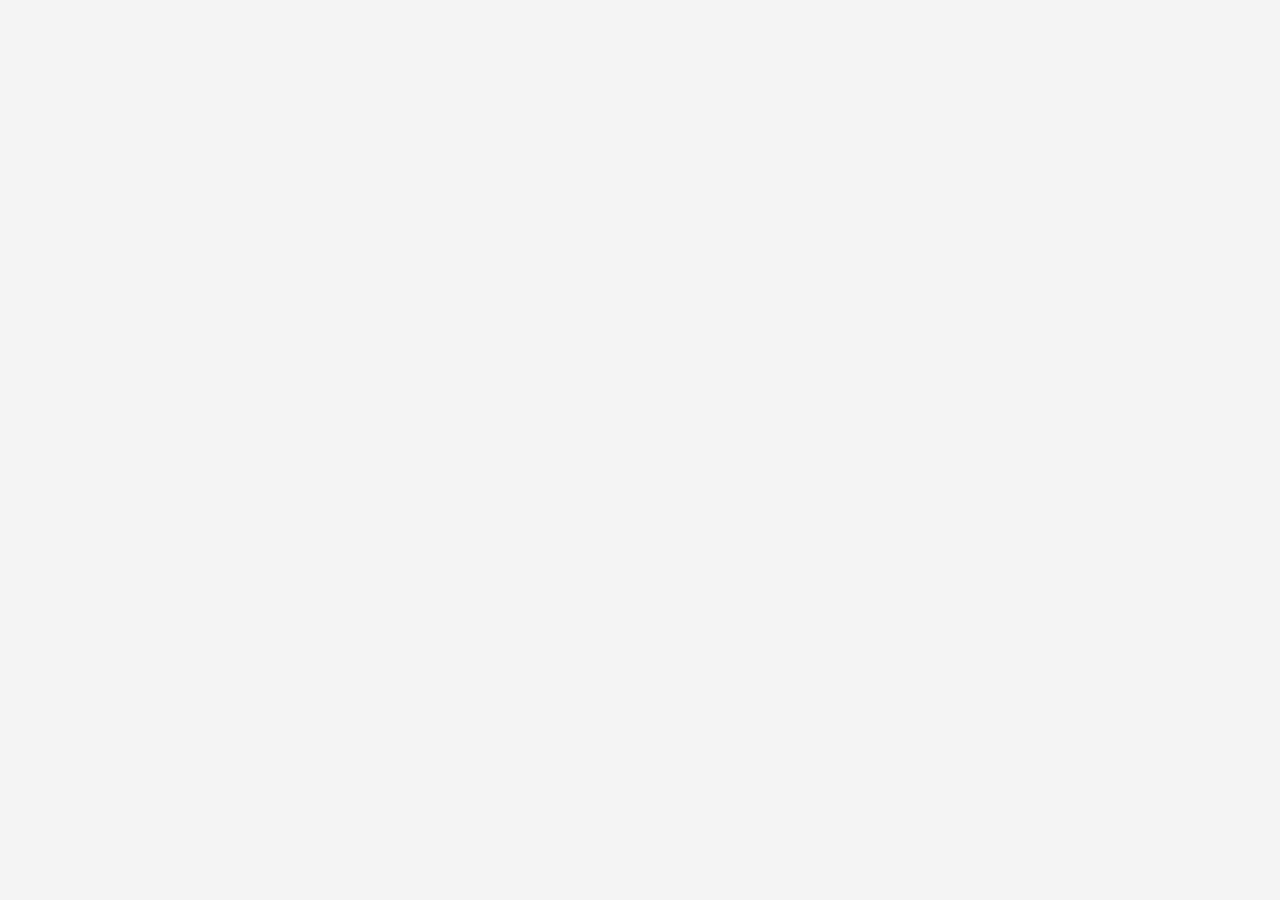
==== orderform.html @ 836e7685 "test 1" ====
<!DOCTYPE html>
<html lang="en">

<head>
    <meta charset="utf-8">
    <title>JavaScript Form Validation</title>
    <link href="orderform.css" rel="stylesheet">

    <script src="https://ajax.googleapis.com/ajax/libs/jquery/1.11.3/jquery.min.js"></script>
    <script src="orderform.js"></script>
</head>

<body>
    <!-- keep the rest of your original HTML the same -->
</body>

</html>
---- orderform.css ----
body {
    font-family: Arial, Helvetica, sans-serif;
    background-color: #f4f4f4;
    margin: 20px;
}

h1, h2 {
    color: darkgreen;
}

table {
    width: 100%;
    border-collapse: collapse;
    margin-bottom: 20px;
    background-color: white;
}

table, th, td {
    border: 1px solid #999;
}

th, td {
    padding: 10px;
    text-align: left;
}

input[type="text"],
input[type="email"],
select {
    width: 95%;
    padding: 8px;
    margin-top: 5px;
}

.qty {
    width: 60px;
}

.error {
    color: red;
    font-size: 12px;
    margin-left: 10px;
}

#totals td {
    font-weight: bold;
}

button,
input[type="submit"] {
    background-color: darkgreen;
    color: white;
    border: none;
    padding: 10px 20px;
    cursor: pointer;
}

button:hover,
input[type="submit"]:hover {
    background-color: green;
}

footer {
    margin-top: 20px;
    text-align: center;
    color: #666;
}
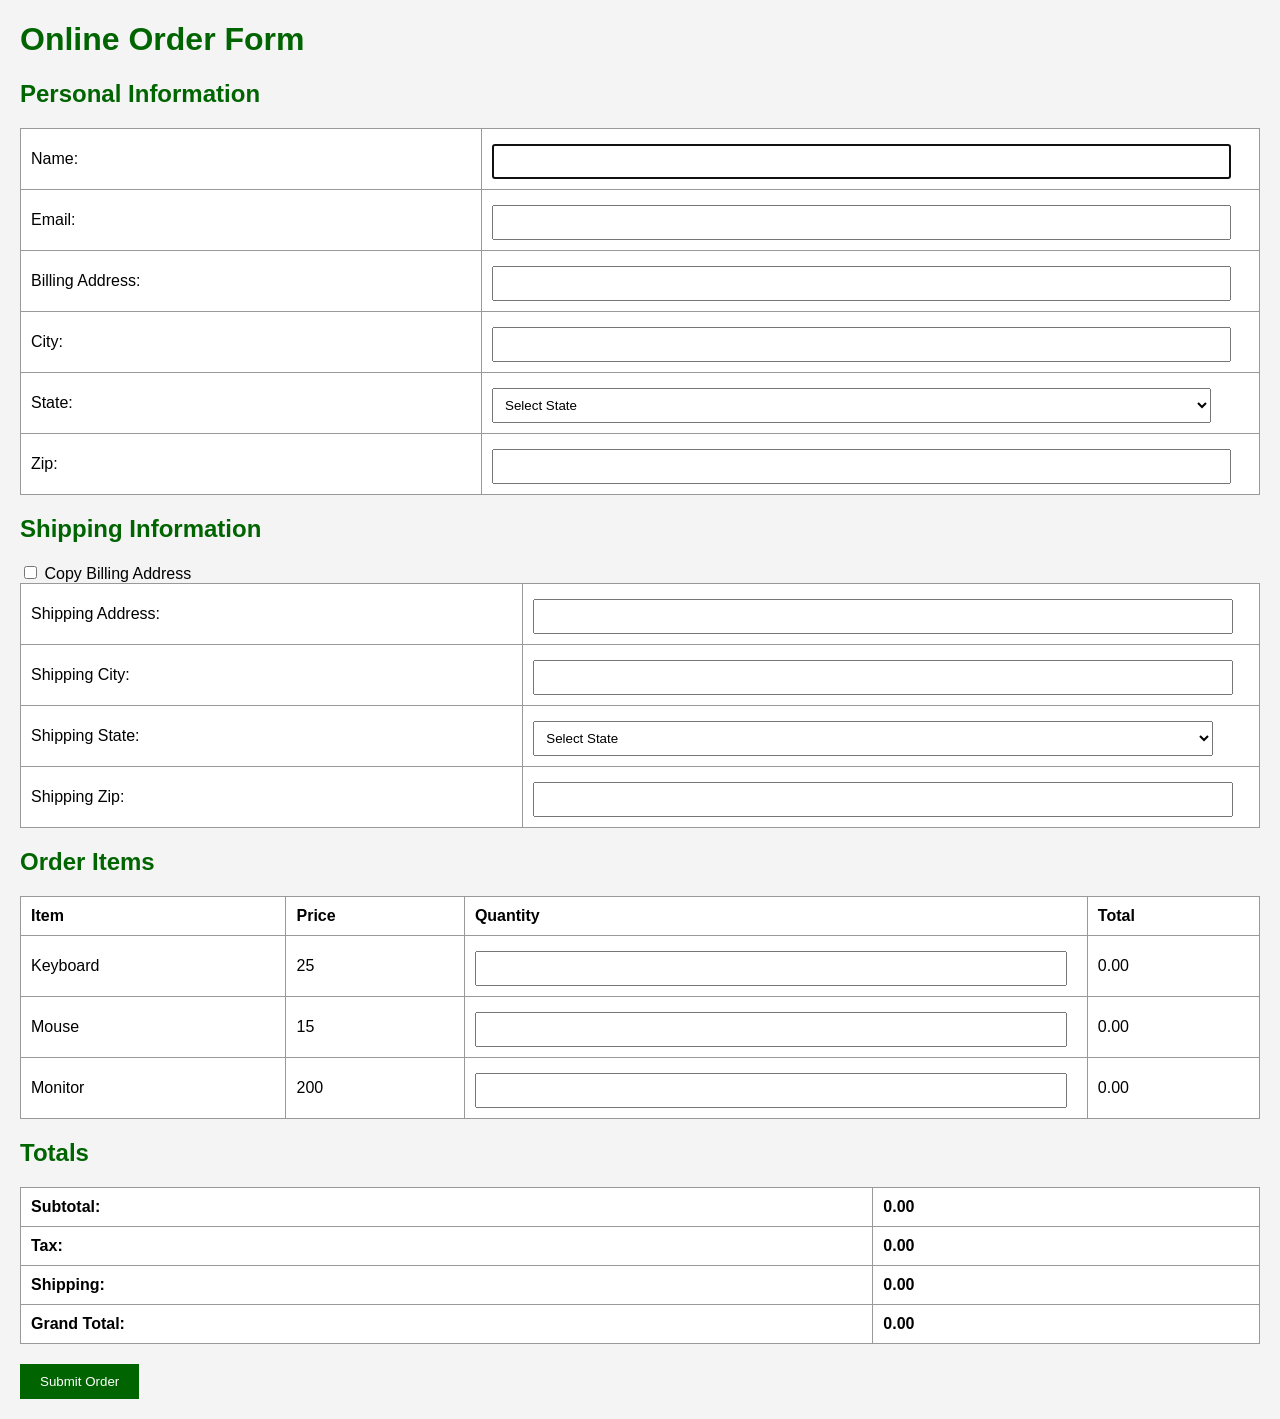
==== commit b9eef065: "test 7" ====
--- a/orderform.html
+++ b/orderform.html
@@ -3,15 +3,191 @@
 
 <head>
     <meta charset="utf-8">
-    <title>JavaScript Form Validation</title>
-    <link href="orderform.css" rel="stylesheet">
+    <title>Order Form Validation</title>
+
+    <link rel="stylesheet" href="orderform.css">
 
     <script src="https://ajax.googleapis.com/ajax/libs/jquery/1.11.3/jquery.min.js"></script>
     <script src="orderform.js"></script>
 </head>
 
 <body>
-    <!-- keep the rest of your original HTML the same -->
+
+    <h1>Online Order Form</h1>
+
+    <form action="thanks.html" method="get">
+
+        <h2>Personal Information</h2>
+
+        <table>
+
+            <tr>
+                <td>Name:</td>
+                <td>
+                    <input type="text" id="name">
+                    <span class="error" id="nameErr"></span>
+                </td>
+            </tr>
+
+            <tr>
+                <td>Email:</td>
+                <td>
+                    <input type="text" id="email">
+                    <span class="error" id="emailErr"></span>
+                </td>
+            </tr>
+
+            <tr>
+                <td>Billing Address:</td>
+                <td>
+                    <input type="text" id="address">
+                    <span class="error" id="addressErr"></span>
+                </td>
+            </tr>
+
+            <tr>
+                <td>City:</td>
+                <td>
+                    <input type="text" id="city">
+                    <span class="error" id="cityErr"></span>
+                </td>
+            </tr>
+
+            <tr>
+                <td>State:</td>
+                <td>
+                    <select id="state">
+                        <option value="">Select State</option>
+                        <option value="TX">Texas</option>
+                        <option value="CA">California</option>
+                        <option value="NY">New York</option>
+                        <option value="FL">Florida</option>
+                    </select>
+                </td>
+            </tr>
+
+            <tr>
+                <td>Zip:</td>
+                <td>
+                    <input type="text" id="zip">
+                    <span class="error" id="zipErr"></span>
+                </td>
+            </tr>
+
+        </table>
+
+        <h2>Shipping Information</h2>
+
+        <label>
+            <input type="checkbox" id="copy">
+            Copy Billing Address
+        </label>
+
+        <table>
+
+            <tr>
+                <td>Shipping Address:</td>
+                <td>
+                    <input type="text" id="shipaddr">
+                    <span class="error" id="shipaddrErr"></span>
+                </td>
+            </tr>
+
+            <tr>
+                <td>Shipping City:</td>
+                <td>
+                    <input type="text" id="shipcity">
+                    <span class="error" id="shipcityErr"></span>
+                </td>
+            </tr>
+
+            <tr>
+                <td>Shipping State:</td>
+                <td>
+                    <select id="shipstate">
+                        <option value="">Select State</option>
+                        <option value="TX">Texas</option>
+                        <option value="CA">California</option>
+                        <option value="NY">New York</option>
+                        <option value="FL">Florida</option>
+                    </select>
+                </td>
+            </tr>
+
+            <tr>
+                <td>Shipping Zip:</td>
+                <td>
+                    <input type="text" id="shipzip">
+                    <span class="error" id="shipzipErr"></span>
+                </td>
+            </tr>
+
+        </table>
+
+        <h2>Order Items</h2>
+
+        <table>
+
+            <tr>
+                <th>Item</th>
+                <th>Price</th>
+                <th>Quantity</th>
+                <th>Total</th>
+            </tr>
+
+            <tr>
+                <td>Keyboard</td>
+                <td id="price1">25</td>
+                <td><input type="text" class="qty" id="1"></td>
+                <td id="total1">0.00</td>
+            </tr>
+
+            <tr>
+                <td>Mouse</td>
+                <td id="price2">15</td>
+                <td><input type="text" class="qty" id="2"></td>
+                <td id="total2">0.00</td>
+            </tr>
+
+            <tr>
+                <td>Monitor</td>
+                <td id="price3">200</td>
+                <td><input type="text" class="qty" id="3"></td>
+                <td id="total3">0.00</td>
+            </tr>
+
+        </table>
+
+        <h2>Totals</h2>
+
+        <table id="totals">
+
+            <tr>
+                <td>Subtotal:</td>
+                <td id="subt">0.00</td>
+            </tr>
+
+            <tr>
+                <td>Tax:</td>
+                <td id="tax">0.00</td>
+            </tr>
+
+            <tr>
+                <td>Shipping:</td>
+                <td id="ship">0.00</td>
+            </tr>
+
+            <tr>
+                <td>Grand Total:</td>
+                <td id="gTotal">0.00</td>
+            </tr>
+
+        </table>
+
+        <input type="submit" value="Submit Order">
+
+    </form>
+
 </body>
 
 </html>
